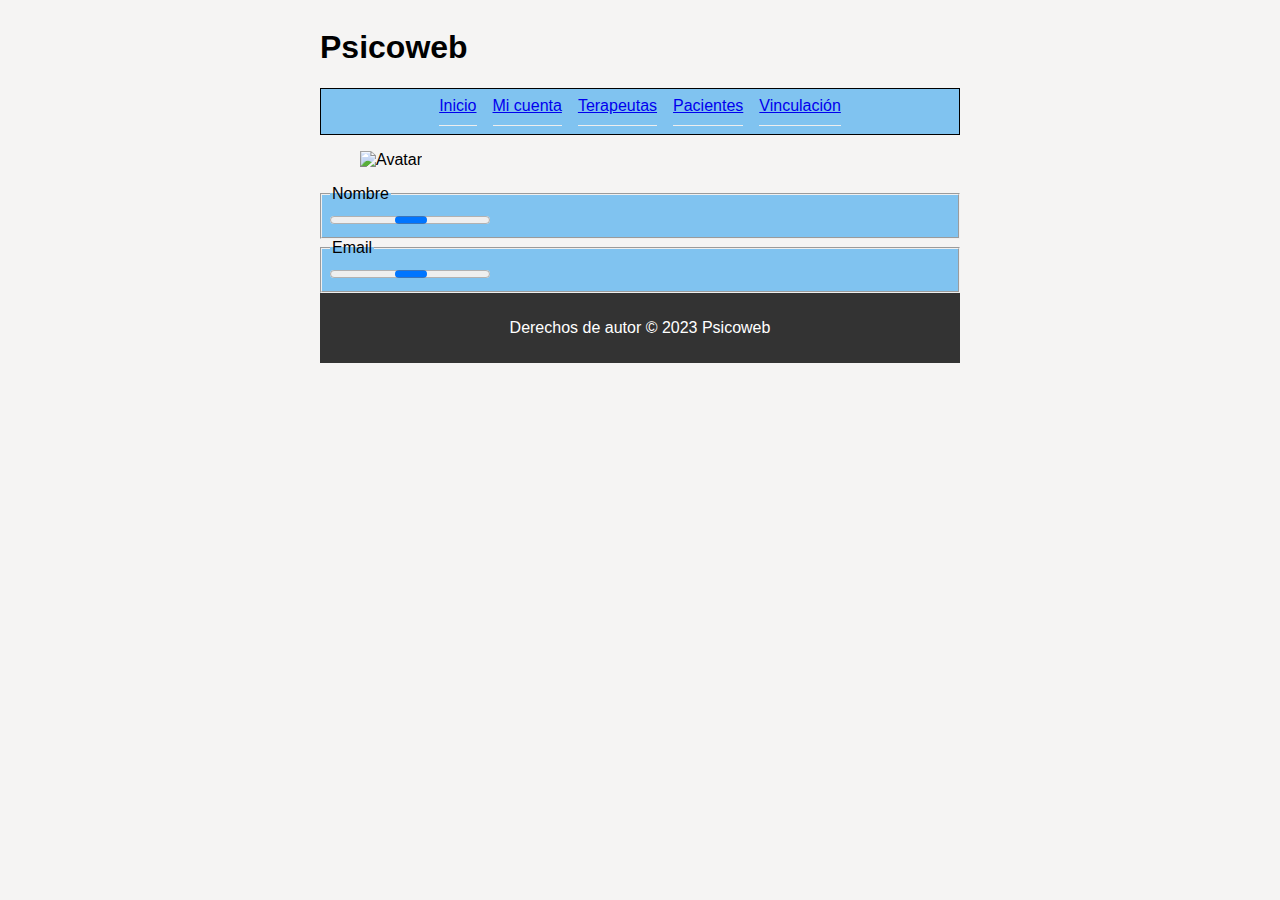
==== micuenta.html @ 0af03272 "update" ====
<!DOCTYPE html>
<html lang="en">
<head>
    <meta charset="UTF-8">
    <meta http-equiv="X-UA-Compatible" content="IE=edge">
    <meta name="viewport" content="width=device-width, initial-scale=1.0">
    <script type="module" src="cmp/navegacion.js"></script>
    <link rel="stylesheet" href="css/estilos.css">
    <title>Psicoweb</title>
</head>
<body>

    <h1>Psicoweb</h1>

    <c-navegacion></c-navegacion>
    <figure><img id="avatar" alt="Avatar"></figure>
    <fieldset>
      <legend>Nombre</legend>
      <output id="nombre"><progress max="100">Loading…</progress></output>
    </fieldset>
    <fieldset>
      <legend>Email</legend>
      <output id="email"><progress max="100">Loading…</progress></output>
    </fieldset>
    <footer>
        <p>Derechos de autor &copy; 2023 Psicoweb</p>
    </footer>
</body>
</html>
---- css/estilos.css ----
@import "navegacion.css";

:root {
    font-family: Arial, sans-serif;
    --colorNavegacion: rgb(128, 195, 240);
  }

body {
    max-width: 640px;
    margin: 0 auto;
    padding: 0.5rem;
    background: rgb(245, 244, 243);
  }
  
  header {
    display: flex;
    flex-flow: wrap;
    align-items: center;
    align-content: flex-end;
    justify-content: flex-end;
    margin-top: 0.5rem;
    padding-bottom: 0.5rem;
    gap: 0.5rem;
  }
  
  li {
    margin-top: 15px;
    margin-bottom: 15px;
    border-bottom: 1px solid #eee;
    padding-bottom: 10px;
  }
  
  fieldset {
    margin: 0 auto;
    padding: 0.5rem;
    background: rgb(128, 195, 240);
  }
  
  div {
    display: flex;
    align-items: center;
    align-content: flex-start;
    justify-content: flex-start;
    gap: 0.5rem;
  }

footer {
    background-color: #333;
    color: #fff;
    padding: 10px;
    text-align: center;
}
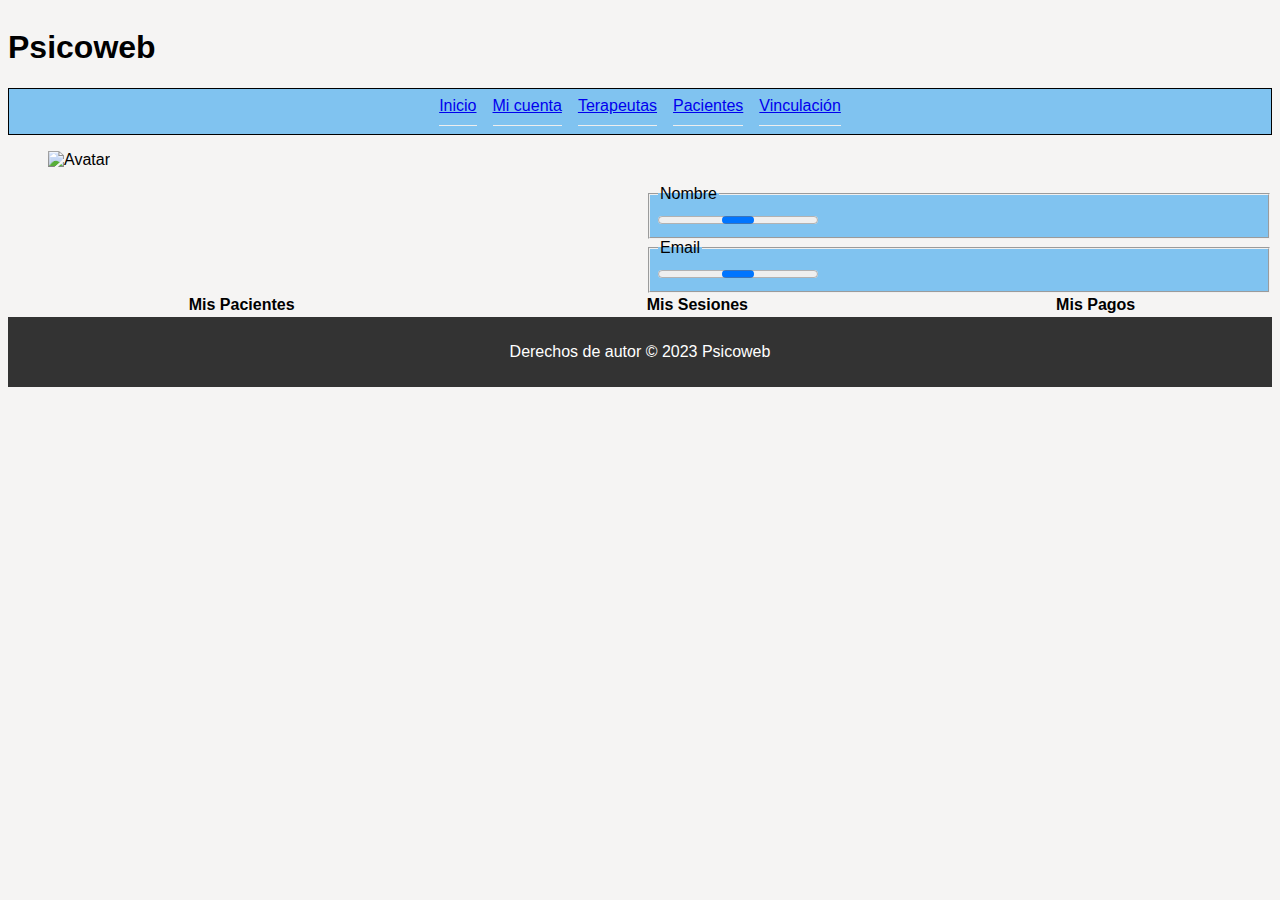
==== commit 0f1787dc: "update" ====
--- a/micuenta.html
+++ b/micuenta.html
@@ -22,6 +22,15 @@
       <legend>Email</legend>
       <output id="email"><progress max="100">Loading…</progress></output>
     </fieldset>
+
+    <table style="width:100%">
+        <tr>
+          <th>Mis Pacientes</th>
+          <th>Mis Sesiones</th>
+          <th>Mis Pagos</th>
+        </tr>
+    </table>
+
     <footer>
         <p>Derechos de autor &copy; 2023 Psicoweb</p>
     </footer>
--- a/css/estilos.css
+++ b/css/estilos.css
@@ -6,7 +6,7 @@
   }
 
 body {
-    max-width: 640px;
+    /*max-width: 640px;*/
     margin: 0 auto;
     padding: 0.5rem;
     background: rgb(245, 244, 243);
@@ -31,7 +31,7 @@
   }
   
   fieldset {
-    margin: 0 auto;
+    margin-left: 640px;
     padding: 0.5rem;
     background: rgb(128, 195, 240);
   }
@@ -44,6 +44,34 @@
     gap: 0.5rem;
   }
 
+
+  /* Estilos de formulario de contacto */
+form {
+    max-width: 400px;
+    margin: 0 auto;
+}
+
+label {
+    display: block;
+    margin-bottom: 10px;
+}
+
+input[type="text"],
+input[type="email"],
+textarea {
+    width: 100%;
+    padding: 5px;
+    margin-bottom: 10px;
+}
+
+input[type="submit"] {
+    background-color: #333;
+    color: #fff;
+    padding: 10px 20px;
+    border: none;
+    cursor: pointer;
+}
+
 footer {
     background-color: #333;
     color: #fff;
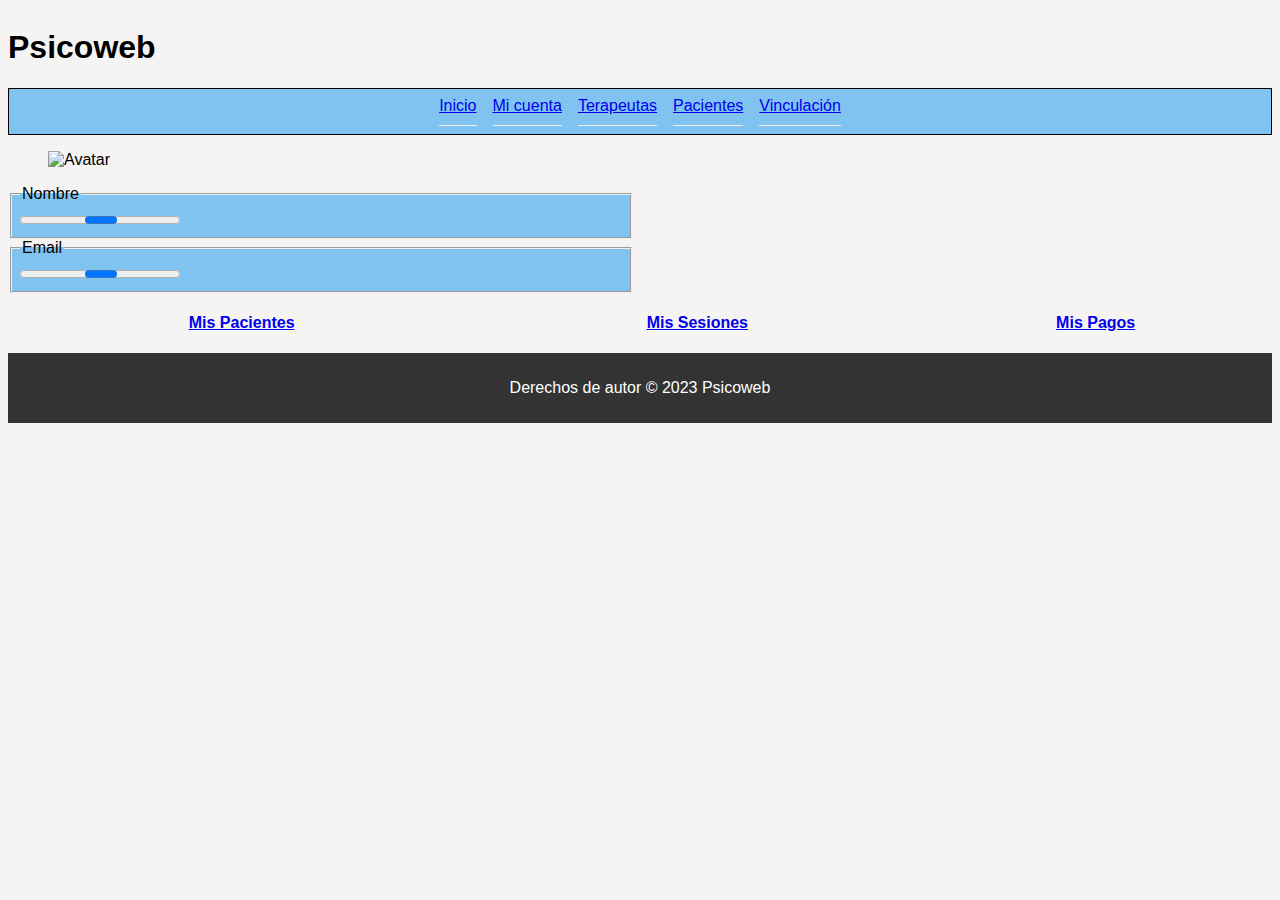
==== commit 2c14c720: "update" ====
--- a/micuenta.html
+++ b/micuenta.html
@@ -11,8 +11,8 @@
 <body>
 
     <h1>Psicoweb</h1>
-
     <c-navegacion></c-navegacion>
+    
     <figure><img id="avatar" alt="Avatar"></figure>
     <fieldset>
       <legend>Nombre</legend>
@@ -22,15 +22,17 @@
       <legend>Email</legend>
       <output id="email"><progress max="100">Loading…</progress></output>
     </fieldset>
-
+    
+    <br>
     <table style="width:100%">
         <tr>
-          <th>Mis Pacientes</th>
-          <th>Mis Sesiones</th>
-          <th>Mis Pagos</th>
+          <th><a href="pacientes.html">Mis Pacientes</a></th>
+          <th><a href="sesiones.html">Mis Sesiones</a></th>
+          <th><a href="pagos.html">Mis Pagos</a></th>
         </tr>
     </table>
 
+    <br>
     <footer>
         <p>Derechos de autor &copy; 2023 Psicoweb</p>
     </footer>
--- a/css/estilos.css
+++ b/css/estilos.css
@@ -31,7 +31,7 @@
   }
   
   fieldset {
-    margin-left: 640px;
+    margin-right: 640px;
     padding: 0.5rem;
     background: rgb(128, 195, 240);
   }
